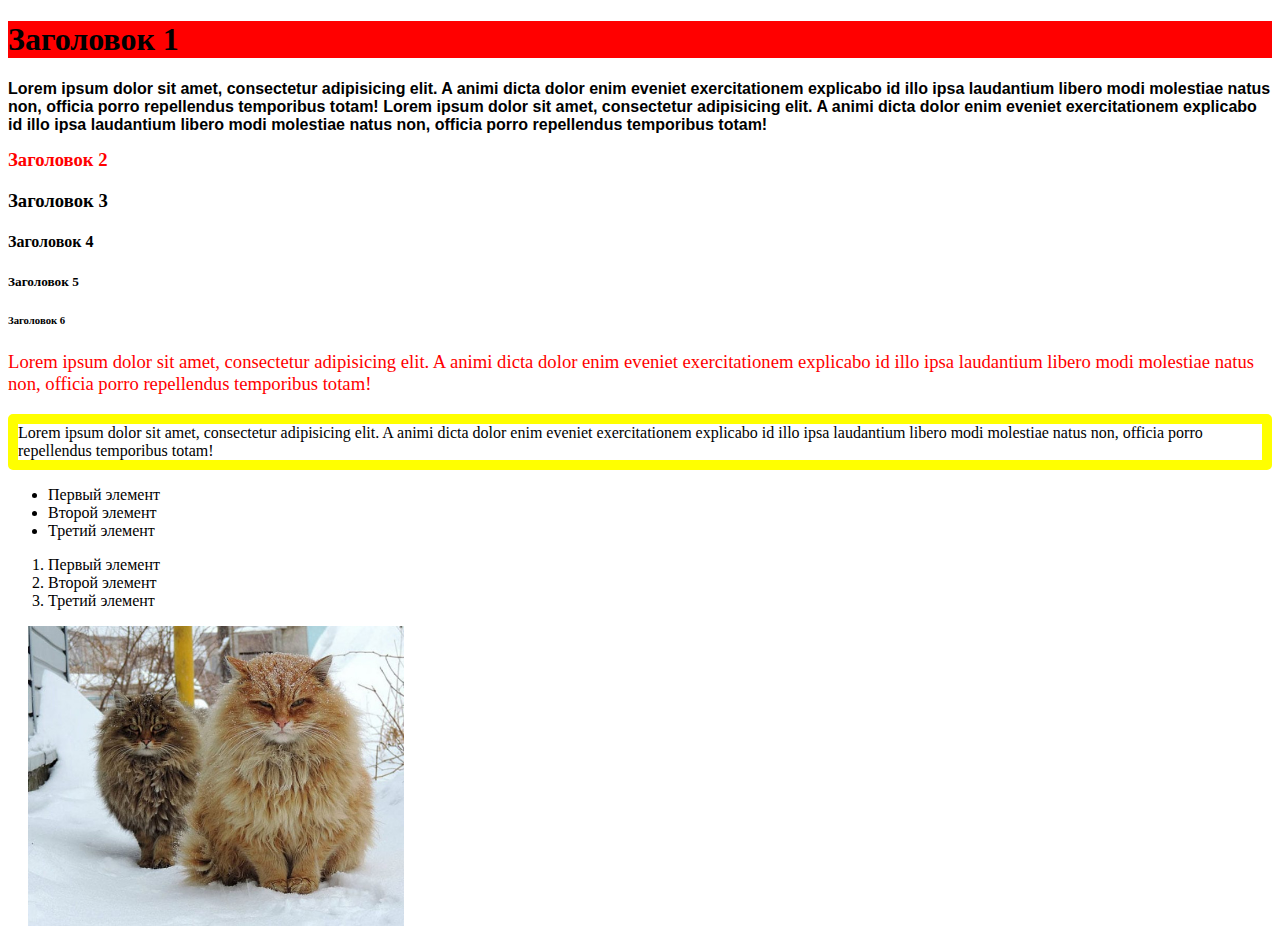
==== index.html @ 30c57c91 "Add files via upload" ====
<!DOCTYPE html>
<html lang="en">
<head>
    <link rel="stylesheet" href="style.css">
    <meta charset="UTF-8">
    <title>Доска объявлений</title>
</head>
<body>
    <h1>Заголовок 1</h1>
    <div>
        <span>
            Lorem ipsum dolor sit amet, consectetur adipisicing elit.
            A animi dicta dolor enim eveniet exercitationem explicabo id illo
            ipsa laudantium libero modi molestiae natus non, officia porro
            repellendus temporibus totam!
        </span>
        <span>
            Lorem ipsum dolor sit amet, consectetur adipisicing elit.
            A animi dicta dolor enim eveniet exercitationem explicabo id illo
            ipsa laudantium libero modi molestiae natus non, officia porro
            repellendus temporibus totam!
        </span>
    </div>
    <h2 class="par-1">Заголовок 2</h2>
    <h3>Заголовок 3</h3>
    <h4>Заголовок 4</h4>
    <h5>Заголовок 5</h5>
    <h6>Заголовок 6</h6>

    <p class="par-1">
        Lorem ipsum dolor sit amet, consectetur adipisicing elit.
        A animi dicta dolor enim eveniet exercitationem explicabo id illo
        ipsa laudantium libero modi molestiae natus non, officia porro
        repellendus temporibus totam!
    </p>
    <p class="par-2">
        Lorem ipsum dolor sit amet, consectetur adipisicing elit.
        A animi dicta dolor enim eveniet exercitationem explicabo id illo
        ipsa laudantium libero modi molestiae natus non, officia porro
        repellendus temporibus totam!
    </p>
    <ul>
        <li>Первый элемент</li>
        <li>Второй элемент</li>
        <li>Третий элемент</li>
    </ul>
    <ol>
        <li>Первый элемент</li>
        <li>Второй элемент</li>
        <li>Третий элемент</li>
    </ol>
    <img src="cats.jpg" alt="коты длинношерстные" height="300px" hspace="20px">
</body>
</html>
---- style.css ----
h1 {
background: red; }

.par-1
{
font-size: 14pt;
color: red;
}

.par-2
{
border: 10px solid yellow;
border-radius: 5px;
}

div
{
font-family: Arial;
font-weight: bold;
}
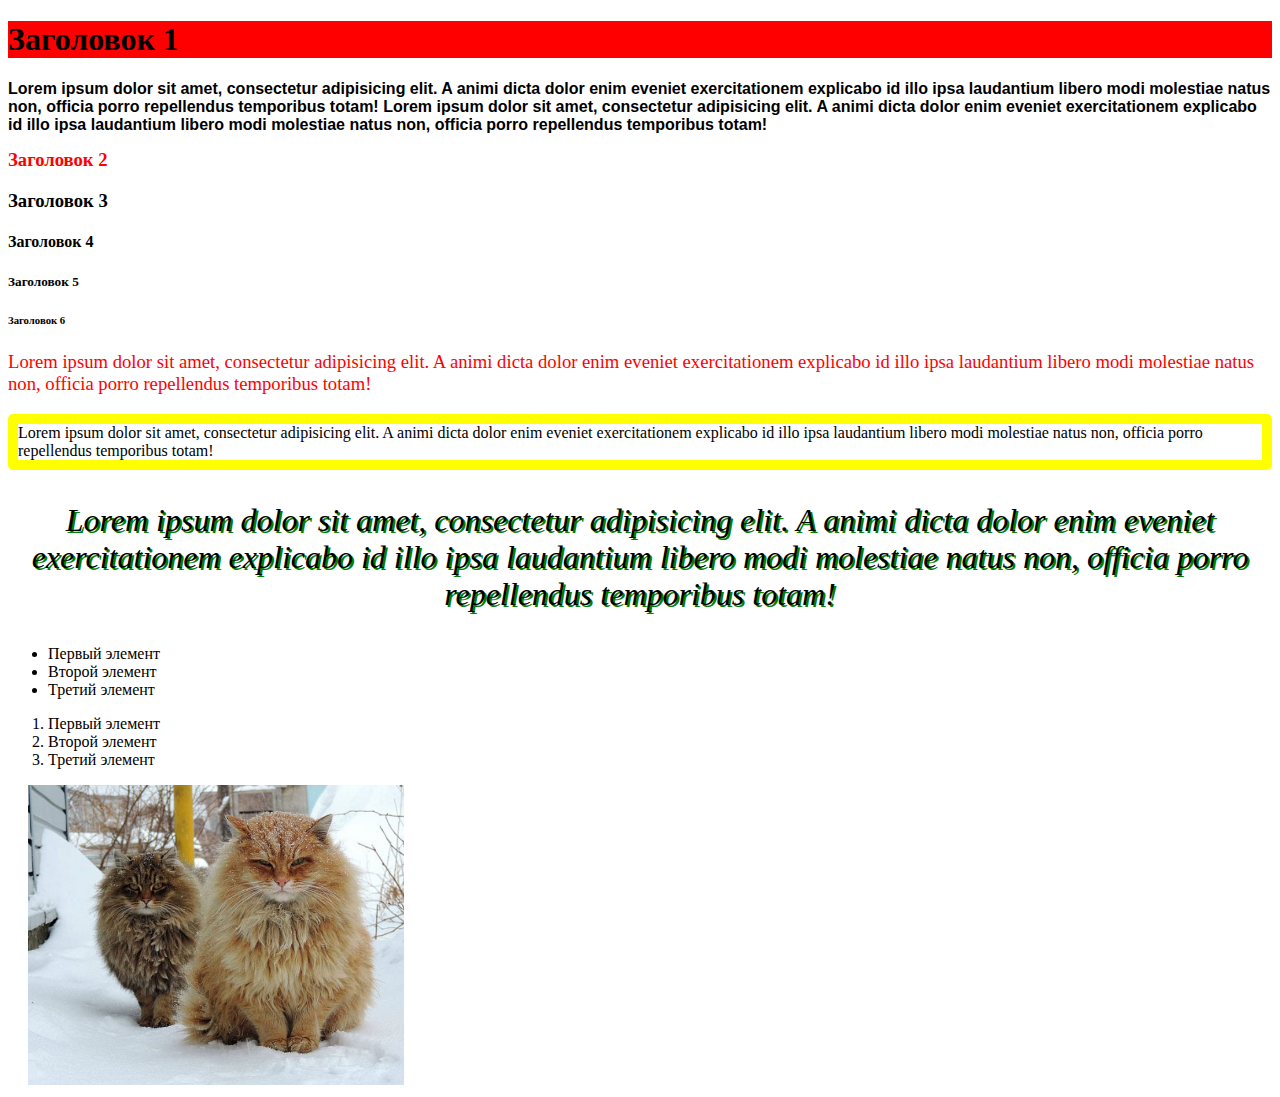
==== commit b18464e3: "Add files via upload" ====
--- a/index.html
+++ b/index.html
@@ -5,6 +5,7 @@
     <meta charset="UTF-8">
     <title>Доска объявлений</title>
 </head>
+
 <body>
     <h1>Заголовок 1</h1>
     <div>
@@ -39,6 +40,12 @@
         ipsa laudantium libero modi molestiae natus non, officia porro
         repellendus temporibus totam!
     </p>
+    <p class="par-3">
+        Lorem ipsum dolor sit amet, consectetur adipisicing elit.
+        A animi dicta dolor enim eveniet exercitationem explicabo id illo
+        ipsa laudantium libero modi molestiae natus non, officia porro
+        repellendus temporibus totam!
+    </p>
     <ul>
         <li>Первый элемент</li>
         <li>Второй элемент</li>
--- a/style.css
+++ b/style.css
@@ -1,5 +1,5 @@
 h1 {
-background: red; }
+background: red;}
 
 .par-1
 {
@@ -17,4 +17,12 @@
 {
 font-family: Arial;
 font-weight: bold;
+}
+
+.par-3
+{
+text-align: center;
+font-style: italic;
+font-size: 24pt;
+text-shadow: green 2px 2px;
 }